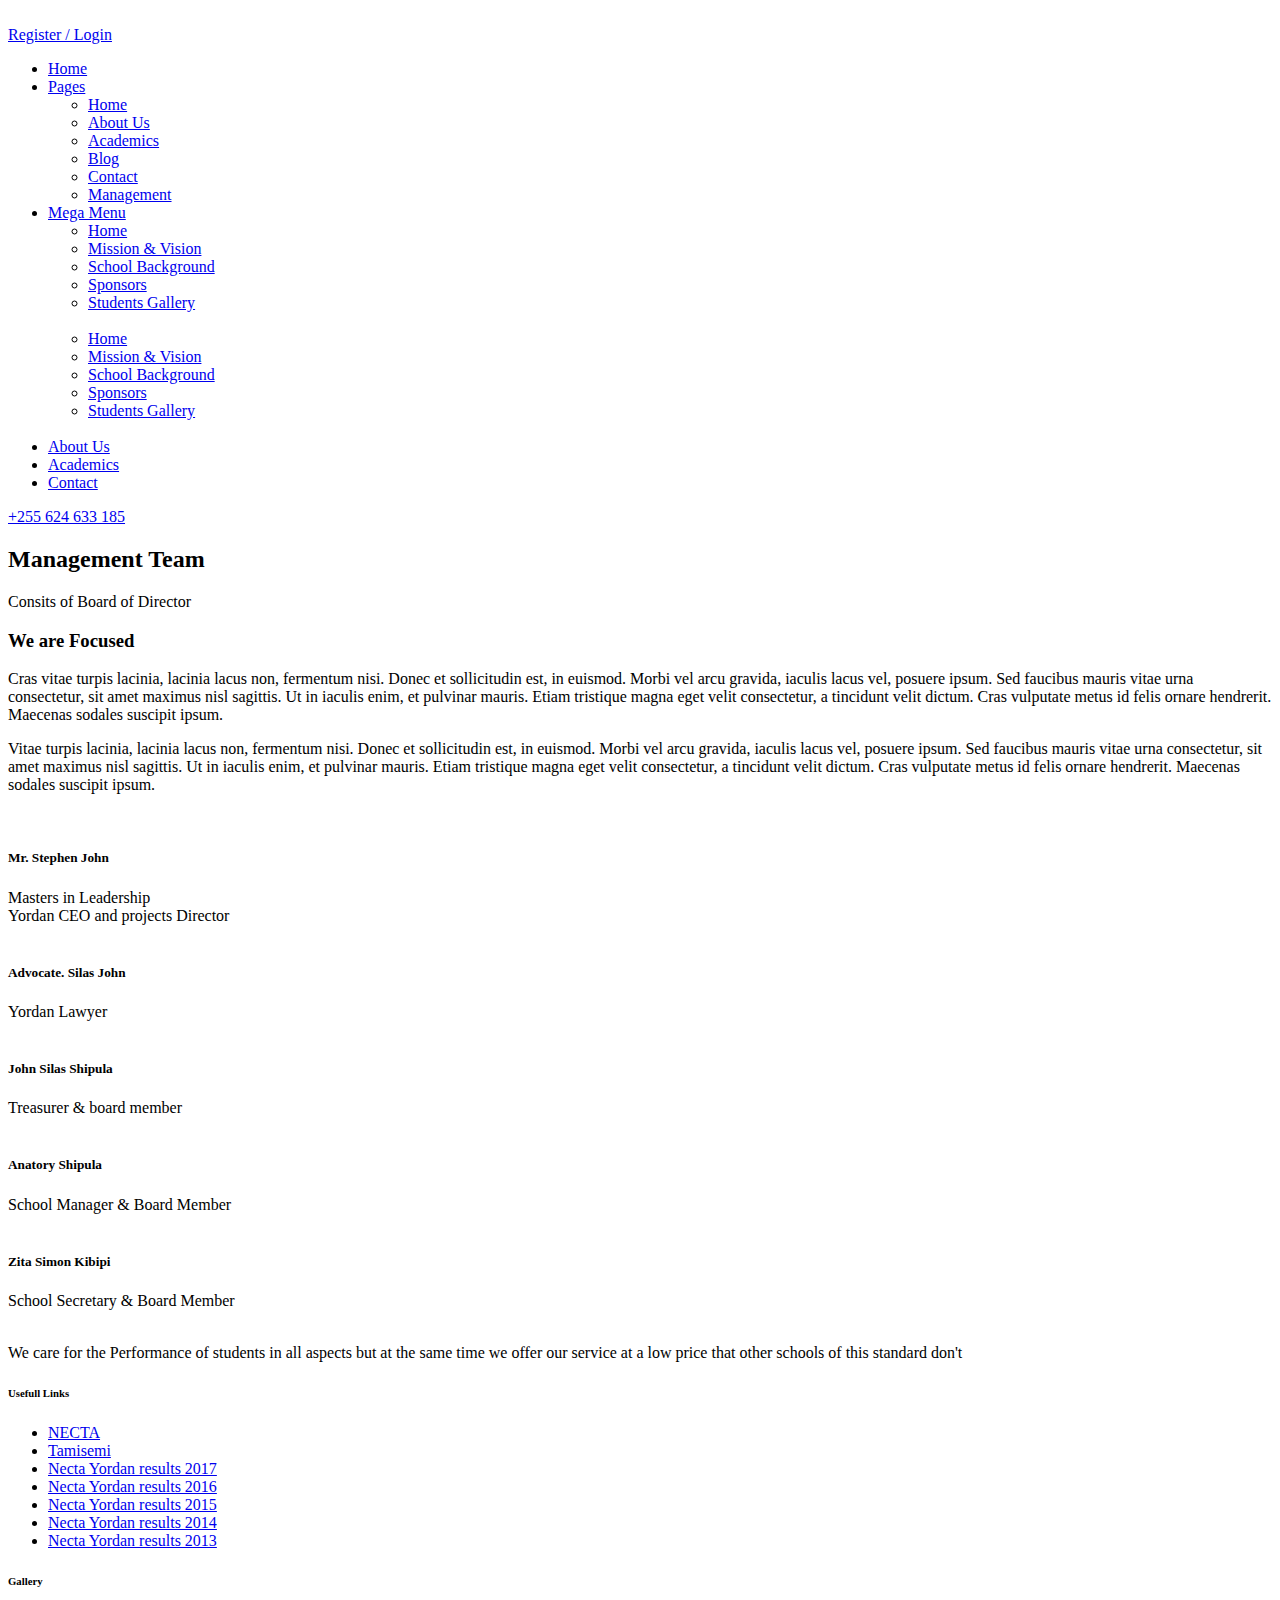
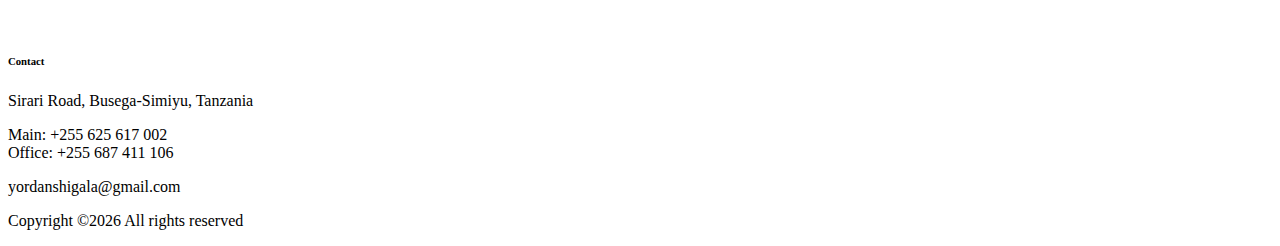
==== out/production/classes/templates/elements.html @ a7894f8a "refreshing" ====
<!DOCTYPE html>
<html lang="en">

<head>
    <meta charset="UTF-8">
    <meta name="description" content="">
    <meta http-equiv="X-UA-Compatible" content="IE=edge">
    <meta name="viewport" content="width=device-width, initial-scale=1, shrink-to-fit=no">
    <!-- The above 4 meta tags *must* come first in the head; any other head content must come *after* these tags -->

    <!-- Title -->
    <title>Yordan English Medium School</title>

    <!-- Favicon -->
    <link rel="icon" href="img/core-img/favicon.ico">

    <!-- Core Stylesheet -->
    <link rel="stylesheet" href="style.css">

</head>

<body>
    <!-- ##### Preloader ##### -->
    <div id="preloader">
        <i class="circle-preloader"></i>
    </div>

    <!-- ##### Header Area Start ##### -->
    <header class="header-area">

        <!-- Top Header Area -->
        <div class="top-header">
            <div class="container h-100">
                <div class="row h-100">
                    <div class="col-12 h-100">
                        <div class="header-content h-100 d-flex align-items-center justify-content-between">
                            <div class="academy-logo">
                                <a href="index.html"><img src="img/core-img/logo.png" alt=""></a>
                            </div>
                            <div class="login-content">
                                <a href="#">Register / Login</a>
                            </div>
                        </div>
                    </div>
                </div>
            </div>
        </div>

        <!-- Navbar Area -->
        <div class="academy-main-menu">
            <div class="classy-nav-container breakpoint-off">
                <div class="container">
                    <!-- Menu -->
                    <nav class="classy-navbar justify-content-between" id="academyNav">

                        <!-- Navbar Toggler -->
                        <div class="classy-navbar-toggler">
                            <span class="navbarToggler"><span></span><span></span><span></span></span>
                        </div>

                        <!-- Menu -->
                        <div class="classy-menu">

                            <!-- close btn -->
                            <div class="classycloseIcon">
                                <div class="cross-wrap"><span class="top"></span><span class="bottom"></span></div>
                            </div>

                            <!-- Nav Start -->
                            <div class="classynav">
                                <ul>
                                    <li><a href="index.html">Home</a></li>
                                    <li><a href="#">Pages</a>
                                        <ul class="dropdown">
                                            <li><a href="index.html">Home</a></li>
                                            <li><a href="about-us.html">About Us</a></li>
                                            <li><a href="course.html">Academics</a></li>
                                            <li><a href="blog.html">Blog</a></li>
                                            <li><a href="contact.html">Contact</a></li>
                                            <li><a href="elements.html">Management</a></li>
                                        </ul>
                                    </li>
                                    <li><a href="#">Mega Menu</a>
                                        <div class="megamenu">
                                         <ul class="single-mega cn-col-4">
                                                <li><a href="index.html">Home</a></li>
                                                <li><a href="missionVision.html">Mission &amp; Vision</a></li>
                                                <li><a href="schoolBackground.html">School Background</a></li>
                                                <li><a href="sponsors.html">Sponsors</a></li>
                                                <li><a href="studentGallery.html">Students Gallery</a></li>
                                            </ul>
                                          
                                            <div class="single-mega cn-col-4">
                                                <img src="img/bg-img/bg-1.jpg" alt="">
                                            </div>

                                               <ul class="single-mega cn-col-4">
                                                <li><a href="index.html">Home</a></li>
                                                <li><a href="missionVision.html">Mission &amp; Vision</a></li>
                                                <li><a href="schoolBackground.html">School Background</a></li>
                                                <li><a href="sponsors.html">Sponsors</a></li>
                                                <li><a href="studentGallery.html">Students Gallery</a></li>
                                            </ul>

                                                 <div class="single-mega cn-col-4">
                                                <img src="img/bg-img/bg-3.jpg" alt="">
                                            </div>
                                        </div>
                                    </li>
                                    <li><a href="about-us.html">About Us</a></li>
                                    <li><a href="course.html">Academics</a></li>
                                    <li><a href="contact.html">Contact</a></li>
                                </ul>
                            </div>
                            <!-- Nav End -->
                        </div>

                        <!-- Calling Info -->
                        <div class="calling-info">
                            <div class="call-center">
                                <a href="tel:+255624633185"><i class="icon-telephone-2"></i> <span>+255 624 633 185</span></a>
                            </div>
                        </div>
                    </nav>
                </div>
            </div>
        </div>
    </header>
    <!-- ##### Header Area End ##### -->

    <!-- ##### Breadcumb Area Start ##### -->
    <div class="breadcumb-area bg-img" style="background-image: url(img/bg-img/breadcumb.jpg);">
        <div class="bradcumbContent">
            <h2>Management Team</h2>
        </div>
    </div>
    <!-- ##### Breadcumb Area End ##### -->

    <!-- ##### Management Area Start ##### -->
    <section class="about-us-area mt-50 section-padding-100">
        <div class="container">
            <div class="row">
                <div class="col-12">
                    <div class="section-heading text-center mx-auto wow fadeInUp" data-wow-delay="300ms">
                        <span>Consits of Board of Director</span>
                        <h3>We are Focused</h3>
                    </div>
                </div>
            </div>
            <div class="row">
                <div class="col-12 col-md-6 wow fadeInUp" data-wow-delay="400ms">
                 
                    <p>Cras vitae turpis lacinia, lacinia lacus non, fermentum nisi. Donec et sollicitudin est, in euismod. Morbi vel arcu gravida, iaculis lacus vel, posuere ipsum. Sed faucibus mauris vitae urna consectetur, sit amet maximus nisl sagittis. Ut in iaculis enim, et pulvinar mauris. Etiam tristique magna eget velit consectetur, a tincidunt velit dictum. Cras vulputate metus id felis ornare hendrerit. Maecenas sodales suscipit ipsum.</p>
                </div>
                <div class="col-12 col-md-6 wow fadeInUp" data-wow-delay="500ms">
                   
                    <p>Vitae turpis lacinia, lacinia lacus non, fermentum nisi. Donec et sollicitudin est, in euismod. Morbi vel arcu gravida, iaculis lacus vel, posuere ipsum. Sed faucibus mauris vitae urna consectetur, sit amet maximus nisl sagittis. Ut in iaculis enim, et pulvinar mauris. Etiam tristique magna eget velit consectetur, a tincidunt velit dictum. Cras vulputate metus id felis ornare hendrerit. Maecenas sodales suscipit ipsum.</p>
                </div>
            </div>
            
                
                    
                    </div>
                </div>
            </div>

            <div class="row">

                   <!-- Single Teachers -->
                <div class="col-12 col-sm-6 col-lg-3">
                    <div class="single-teachers-area text-center mb-100 wow fadeInUp" data-wow-delay="700ms">
                        <!-- Thumbnail -->
                        <div class="teachers-thumbnail">
                            <img src="img/bg-img/mgm-1.jpg" alt="">
                        </div>
                        <!-- Meta Info -->
                        <div class="teachers-info mt-30">
                            <h5>Mr. Stephen John</h5>
                            <span>Masters in Leadership</br>Yordan CEO and projects Director</span>
                        </div>
                    </div>
                </div>

                     <!-- Single Teachers -->
                <div class="col-12 col-sm-6 col-lg-3">
                    <div class="single-teachers-area text-center mb-100 wow fadeInUp" data-wow-delay="700ms">
                        <!-- Thumbnail -->
                        <div class="teachers-thumbnail">
                            <img src="img/bg-img/.jpg" alt="">
                        </div>
                        <!-- Meta Info -->
                        <div class="teachers-info mt-30">
                            <h5>Advocate. Silas John</h5>
                            <span>Yordan Lawyer</span>
                        </div>
                    </div>
                </div>
                <!-- Single Teachers -->
                <div class="col-12 col-sm-6 col-lg-3">
                    <div class="single-teachers-area text-center mb-100 wow fadeInUp" data-wow-delay="400ms">
                        <!-- Thumbnail -->
                        <div class="teachers-thumbnail">
                            <img src="img/bg-img/.jpg" alt="">
                        </div>
                        <!-- Meta Info -->
                        <div class="teachers-info mt-30">
                            <h5>John Silas Shipula</h5>
                            <span>Treasurer & board member</span>
                        </div>
                    </div>
                </div>
                <!-- Single Teachers -->
                <div class="col-12 col-sm-6 col-lg-3">
                    <div class="single-teachers-area text-center mb-100 wow fadeInUp" data-wow-delay="500ms">
                        <!-- Thumbnail -->
                        <div class="teachers-thumbnail">
                            <img src="img/bg-img/.jpg" alt="">
                        </div>
                        <!-- Meta Info -->
                        <div class="teachers-info mt-30">
                            <h5>Anatory Shipula</h5>
                            <span>School Manager & Board Member</span>
                        </div>
                    </div>
                </div>
                <!-- Single Teachers -->
                <div class="col-12 col-sm-6 col-lg-3">
                    <div class="single-teachers-area text-center mb-100 wow fadeInUp" data-wow-delay="600ms">
                        <!-- Thumbnail -->
                        <div class="teachers-thumbnail">
                            <img src="img/bg-img/.jpg" alt="">
                        </div>
                        <!-- Meta Info -->
                        <div class="teachers-info mt-30">
                            <h5>Zita Simon Kibipi</h5>
                            <span>School Secretary & Board Member</span>
                        </div>
                    </div>
                </div>
             
            </div>

      <!-- ##### Footer Area Start ##### -->
    <footer class="footer-area">
        <div class="main-footer-area section-padding-100-0">
            <div class="container">
                <div class="row">
                    <!-- Footer Widget Area -->
                    <div class="col-12 col-sm-6 col-lg-3">
                        <div class="footer-widget mb-100">
                            <div class="widget-title">
                                <a href="#"><img src="img/core-img/logo2.png" alt=""></a>
                            </div>
                            <p>We care for the Performance of students in all aspects but at the same time we offer our service at a low price that other schools of this standard don't</p>
                            <div class="footer-social-info">
                                <a href="https://web.facebook.com/search/top/?q=yordan%20english%20medium%20primary%20school" target="_blank"><i class="fa fa-facebook"></i></a>
                                <a href="#"><i class="fa fa-twitter"></i></a>
                                <a href="#"><i class="fa fa-dribbble"></i></a>
                                <a href="#"><i class="fa fa-behance"></i></a>
                                <a href="#"><i class="fa fa-instagram"></i></a>
                            </div>
                        </div>
                    </div>
                    <!-- Footer Widget Area -->
                    <div class="col-12 col-sm-6 col-lg-3">
                        <div class="footer-widget mb-100">
                            <div class="widget-title">
                                <h6>Usefull Links</h6>
                            </div>
                            <nav>
                                <ul class="useful-links">
                                    <li><a href="http://www.necta.go.tz" target="_blank">NECTA</a></li>
                                    <li><a href="http://www.tamisemi.go.tz/" target="_blank">Tamisemi</a></li>
                                    <li><a href="https://www.necta.go.tz/results/2017/psle/results/shl_ps2703088.htm" target="_blank">Necta Yordan results 2017</a></li>
                                    <li><a href="https://www.necta.go.tz/results/2016/psle/results/shl_ps2703088.htm" target="_blank">Necta Yordan results 2016</a></li>
                                    <li><a href="https://www.necta.go.tz/results/2015/psle/results/shl_p2703088.htm" target="_blank">Necta Yordan results 2015</a></li>
                                    <li><a href="https://www.necta.go.tz/results/2014/psle/results/shl_p2703088.htm" target="_blank">Necta Yordan results 2014</a></li>
                                    <li><a href="https://www.necta.go.tz/results/2013/psle/results/shl_p2703088.htm" target="_blank">Necta Yordan results 2013</a></li>
                                </ul>
                            </nav>
                        </div>
                    </div>
                    <!-- Footer Widget Area -->
                    <div class="col-12 col-sm-6 col-lg-3">
                        <div class="footer-widget mb-100">
                            <div class="widget-title">
                                <h6>Gallery</h6>
                            </div>
                            <div class="gallery-list d-flex justify-content-between flex-wrap">
                                <a href="img/bg-img/gallery1.jpg" class="gallery-img" title="Gallery Image 1"><img src="img/bg-img/gallery1.jpg" alt=""></a>
                                <a href="img/bg-img/gallery2.jpg" class="gallery-img" title="Gallery Image 2"><img src="img/bg-img/gallery2.jpg" alt=""></a>
                                <a href="img/bg-img/gallery3.jpg" class="gallery-img" title="Gallery Image 3"><img src="img/bg-img/gallery3.jpg" alt=""></a>
                                <a href="img/bg-img/gallery4.jpg" class="gallery-img" title="Gallery Image 4"><img src="img/bg-img/gallery4.jpg" alt=""></a>
                                <a href="img/bg-img/gallery5.jpg" class="gallery-img" title="Gallery Image 5"><img src="img/bg-img/gallery5.jpg" alt=""></a>
                                <a href="img/bg-img/gallery6.jpg" class="gallery-img" title="Gallery Image 6"><img src="img/bg-img/gallery6.jpg" alt=""></a>
                            </div>
                        </div>
                    </div>
                    <!-- Footer Widget Area -->
                    <div class="col-12 col-sm-6 col-lg-3">
                        <div class="footer-widget mb-100">
                            <div class="widget-title">
                                <h6>Contact</h6>
                            </div>
                            <div class="single-contact d-flex mb-30">
                                <i class="icon-placeholder"></i>
                                <p>Sirari Road, Busega-Simiyu, Tanzania</p>
                            </div>
                            <div class="single-contact d-flex mb-30">
                                <i class="icon-telephone-1"></i>
                                <p>Main: +255 625 617 002 <br>Office: +255 687 411 106 </p>
                            </div>
                            <div class="single-contact d-flex">
                                <i class="icon-contract"></i>
                                <p>yordanshigala@gmail.com</p>
                            </div>
                        </div>
                    </div>
                </div>
            </div>
        </div>
        <div class="bottom-footer-area">
            <div class="container">
                <div class="row">
                    <div class="col-12">
                        <p><!-- Link back to Colorlib can't be removed. Template is licensed under CC BY 3.0. -->
Copyright &copy;<script>document.write(new Date().getFullYear());</script> All rights reserved<i class="fa fa-heart-o" aria-hidden="true"></i>  <a href="https://colorlib.com" target="_blank"></a>
<!-- Link back to Colorlib can't be removed. Template is licensed under CC BY 3.0. --></p>
                    </div>
                </div>
            </div>
        </div>
    </footer>
    <!-- ##### Footer Area Start ##### -->

    <!-- ##### All Javascript Script ##### -->
    <!-- jQuery-2.2.4 js -->
    <script src="js/jquery/jquery-2.2.4.min.js"></script>
    <!-- Popper js -->
    <script src="js/bootstrap/popper.min.js"></script>
    <!-- Bootstrap js -->
    <script src="js/bootstrap/bootstrap.min.js"></script>
    <!-- All Plugins js -->
    <script src="js/plugins/plugins.js"></script>
    <!-- Active js -->
    <script src="js/active.js"></script>
</body>

</html>
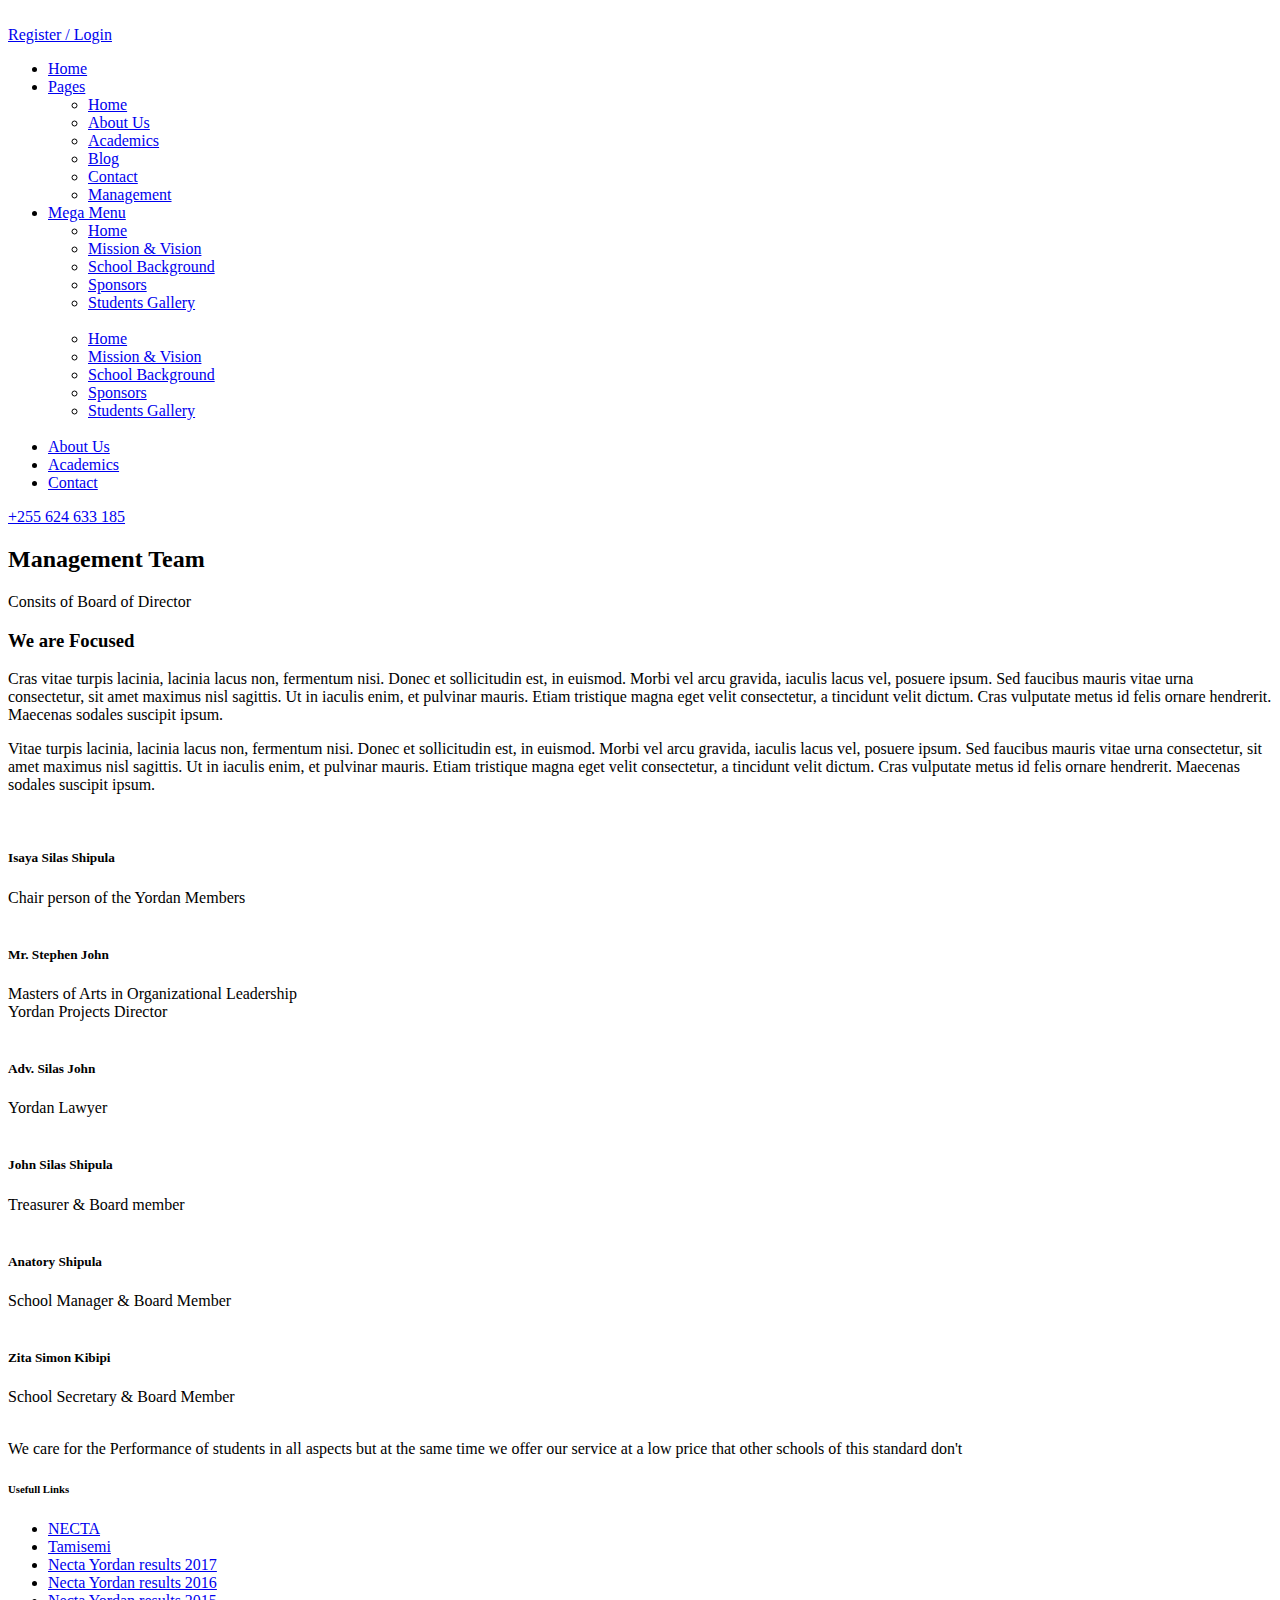
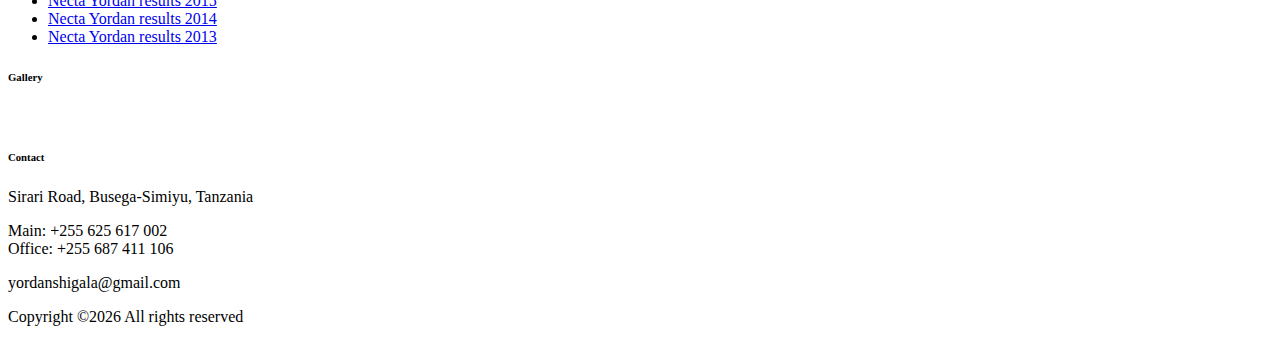
==== commit d2f84b8f: "make it better" ====
--- a/out/production/classes/templates/elements.html
+++ b/out/production/classes/templates/elements.html
@@ -165,18 +165,31 @@
             </div>
 
             <div class="row">
-
+  <!-- Single Teachers -->
+                <div class="col-12 col-sm-6 col-lg-3">
+                    <div class="single-teachers-area text-center mb-100 wow fadeInUp" data-wow-delay="700ms">
+                        <!-- Thumbnail -->
+                        <div class="teachers-thumbnail">
+                            <img src="img/bg-img/.jpg" alt="">
+                        </div>
+                        <!-- Meta Info -->
+                        <div class="teachers-info mt-30">
+                            <h5>Isaya Silas Shipula</h5>
+                            <span>Chair person of the Yordan Members</span>
+                        </div>
+                    </div>
+                </div>
                    <!-- Single Teachers -->
                 <div class="col-12 col-sm-6 col-lg-3">
                     <div class="single-teachers-area text-center mb-100 wow fadeInUp" data-wow-delay="700ms">
                         <!-- Thumbnail -->
                         <div class="teachers-thumbnail">
-                            <img src="img/bg-img/mgm-1.jpg" alt="">
+                            <img src="img/bg-img/.jpg" alt="">
                         </div>
                         <!-- Meta Info -->
                         <div class="teachers-info mt-30">
                             <h5>Mr. Stephen John</h5>
-                            <span>Masters in Leadership</br>Yordan CEO and projects Director</span>
+                            <span>Masters of Arts in Organizational Leadership</br>Yordan Projects Director</span>
                         </div>
                     </div>
                 </div>
@@ -190,7 +203,7 @@
                         </div>
                         <!-- Meta Info -->
                         <div class="teachers-info mt-30">
-                            <h5>Advocate. Silas John</h5>
+                            <h5>Adv. Silas John</h5>
                             <span>Yordan Lawyer</span>
                         </div>
                     </div>
@@ -205,7 +218,7 @@
                         <!-- Meta Info -->
                         <div class="teachers-info mt-30">
                             <h5>John Silas Shipula</h5>
-                            <span>Treasurer & board member</span>
+                            <span>Treasurer & Board member</span>
                         </div>
                     </div>
                 </div>
